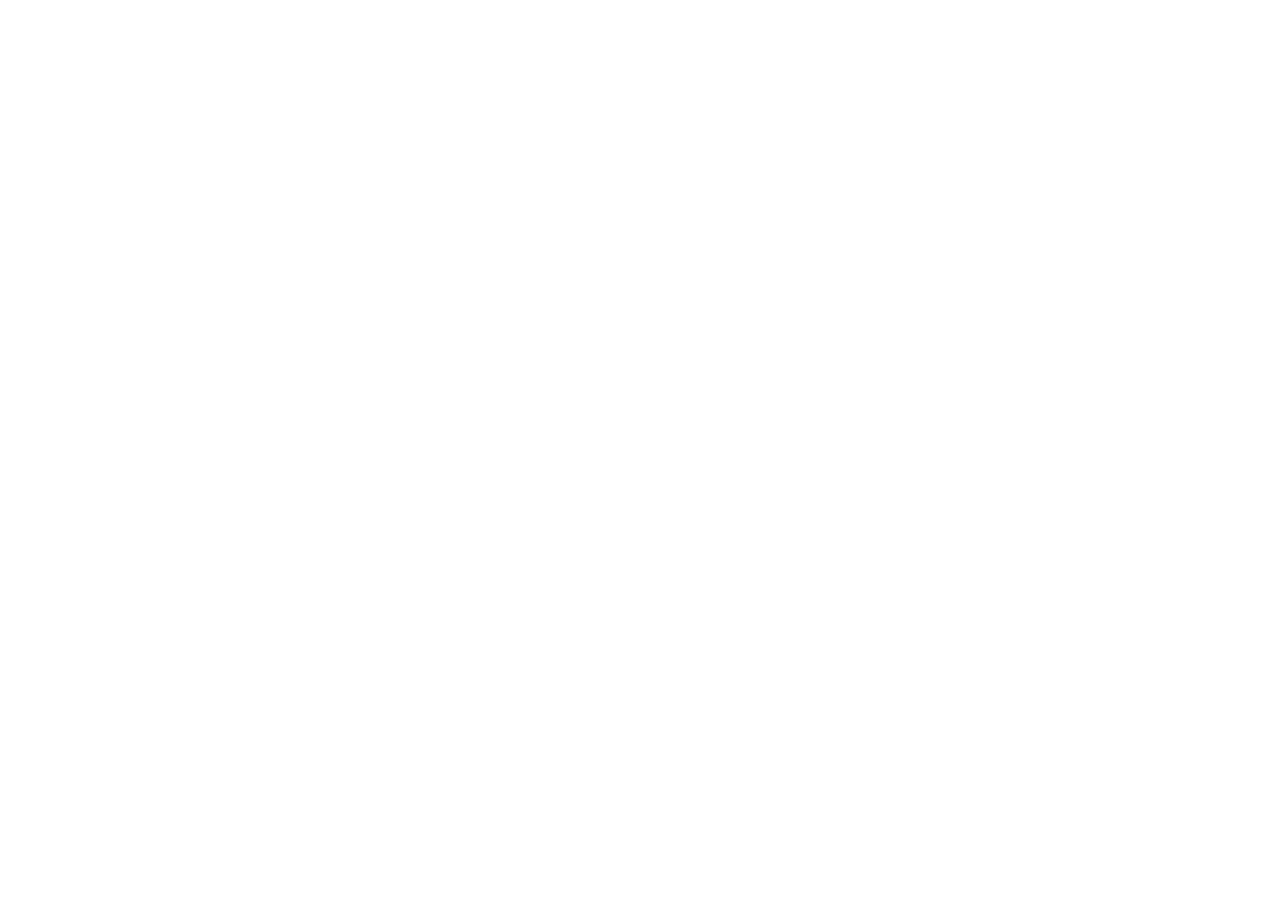
==== Index.html @ d86732a0 "Add files via upload" ====
<!DOCTYPE HTML>
<html lang="en">
    <meta charset="UTF-8">
    <meta name= "author" content= "LVZ">
    <meta name= "veiwport" content="width=device-width, initial-scale="1.0>
<title>Title</title>
    
<?php
    include "head.php";
?>
<body>

    

</body>
</html>
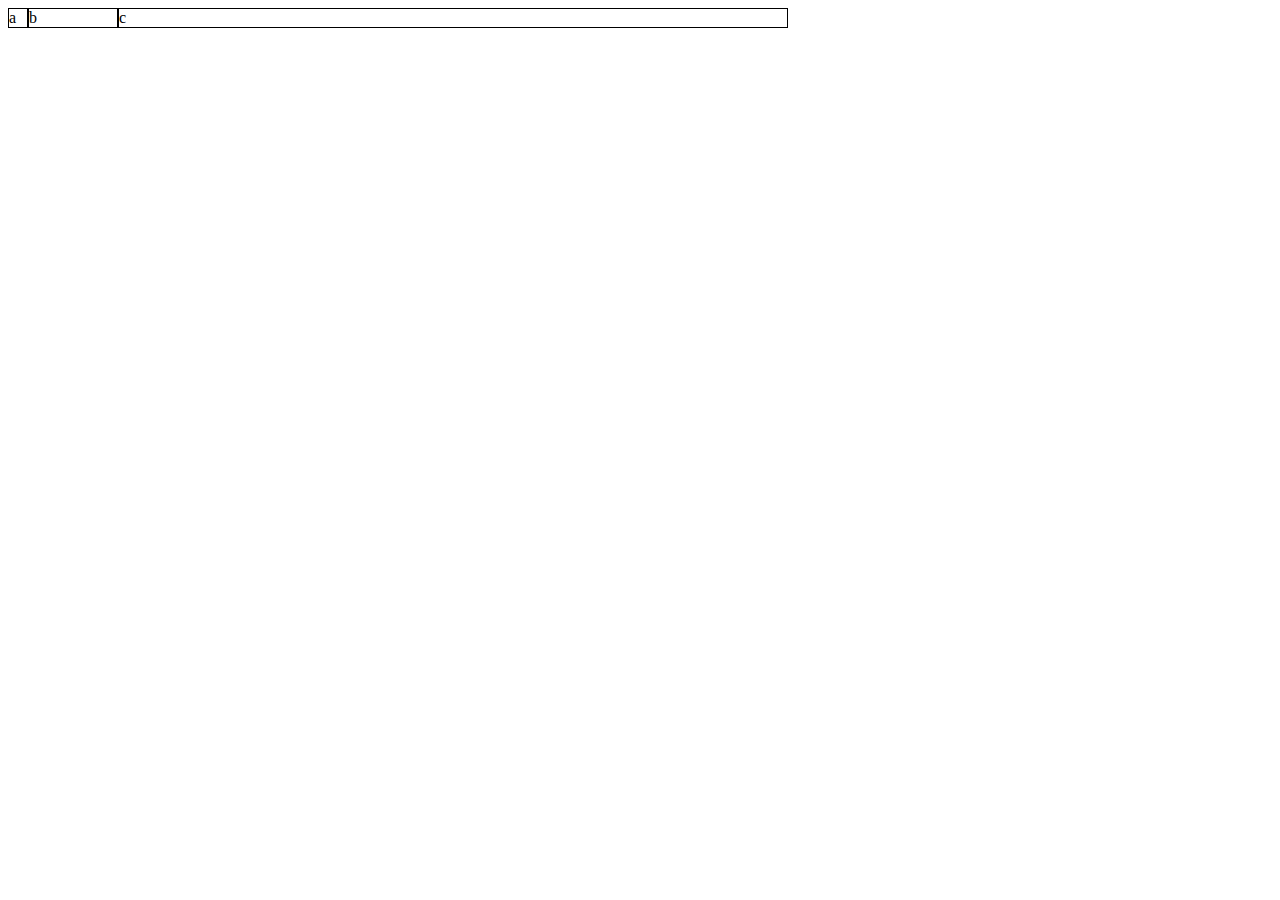
==== commit 1e27280a: "Add files via upload" ====
--- a/Index.html
+++ b/Index.html
@@ -4,13 +4,14 @@
     <meta name= "author" content= "LVZ">
     <meta name= "veiwport" content="width=device-width, initial-scale="1.0>
 <title>Title</title>
-    
-<?php
-    include "head.php";
-?>
+<head>
+    <link rel="stylesheet" href="index.css">
+</head>
 <body>
-
-    
-
+<div class="box">
+    <div class="a">a</div>
+    <div class="b">b</div>
+    <div class="c">c</div>
+</div>
 </body>
 </html>--- a/index.css
+++ b/index.css
@@ -0,0 +1,24 @@
+/*this makes the grid and thus the format*/
+.box {  
+    display: grid;
+    grid-template-columns: 20px 90px 670px;
+    grid-template-rows: auto;
+    grid-template-areas:
+       "a b c"; 
+}
+
+.a {
+    grid-area: a;
+}
+
+.b {
+    grid-area: b;
+}
+
+.c {
+    grid-area: c;
+}
+
+.a, .b, .c{
+    border: 1px solid black;
+}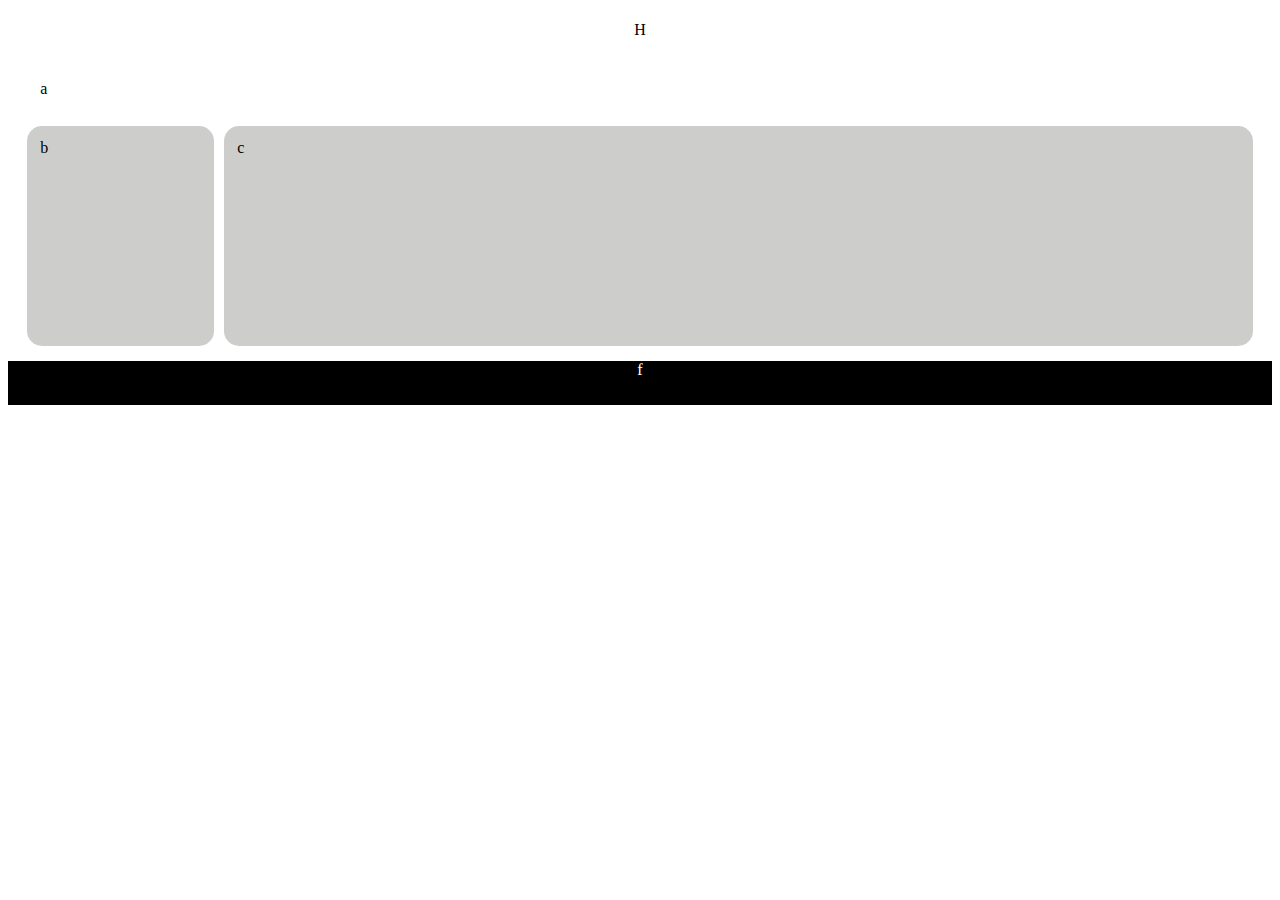
==== commit 491e63de: "Add files via upload" ====
--- a/Index.html
+++ b/Index.html
@@ -8,10 +8,12 @@
     <link rel="stylesheet" href="index.css">
 </head>
 <body>
-<div class="box">
-    <div class="a">a</div>
-    <div class="b">b</div>
-    <div class="c">c</div>
+<div class="grid">
+    <div class="header">H</div>
+    <div class="nav">a</div>
+    <div class="side">b</div>
+    <div class="main">c</div>
+    <div class="footer">f</div>
 </div>
 </body>
 </html>--- a/index.css
+++ b/index.css
@@ -1,24 +1,48 @@
 /*this makes the grid and thus the format*/
-.box {  
+.grid {  
     display: grid;
-    grid-template-columns: 20px 90px 670px;
-    grid-template-rows: auto;
+    justify-content: space-between;
+    align-content: space-between;
+    grid-template-columns: 1fr 20fr 110fr 1fr;
+    grid-template-rows: 1fr 1fr 5fr 1fr;
+    column-gap: 10px;
+    grid-row-gap: 15px;
     grid-template-areas:
-       "a b c"; 
+       ". h h ."
+       ". n n ."
+       ". s m ."
+       "f f f f"; 
 }
 
-.a {
-    grid-area: a;
+.header {
+    grid-area: h;
+    place-self: center;
 }
 
-.b {
-    grid-area: b;
+.nav {
+    grid-area: n;
 }
 
-.c {
-    grid-area: c;
+.side {
+    grid-area: s;
+    background-color: #CDCECC;
 }
 
-.a, .b, .c{
-    border: 1px solid black;
+.main {
+    grid-area: m;
+    background-color: #CDCECC;
+}
+
+.footer {
+    grid-area: f;
+    color: white;
+    background-color: black;
+    text-align: center;
+    
+}
+
+.nav, .side, .main{
+    border: 0px solid black;
+    border-radius: 15px;
+    padding: 13px;
 }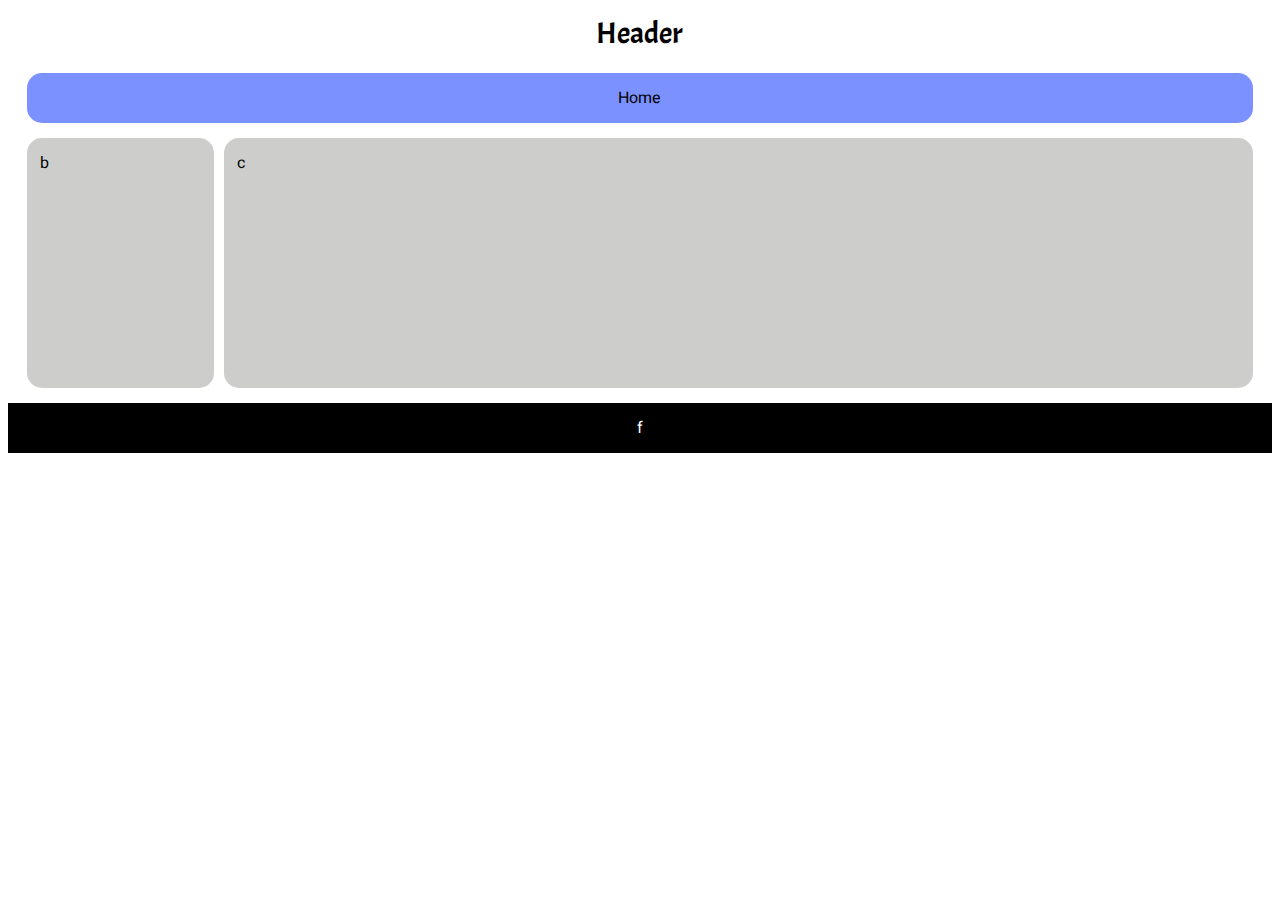
==== commit bc65569b: "Add files via upload" ====
--- a/Index.html
+++ b/Index.html
@@ -3,17 +3,33 @@
     <meta charset="UTF-8">
     <meta name= "author" content= "LVZ">
     <meta name= "veiwport" content="width=device-width, initial-scale="1.0>
+    <link href="https://fonts.googleapis.com/css2?family=Acme&family=Heebo&display=swap" rel="stylesheet">
 <title>Title</title>
 <head>
     <link rel="stylesheet" href="index.css">
 </head>
 <body>
 <div class="grid">
-    <div class="header">H</div>
-    <div class="nav">a</div>
-    <div class="side">b</div>
-    <div class="main">c</div>
-    <div class="footer">f</div>
+    <div class="header">
+        Header
+    </div>
+    
+    <div class="nav">
+        <a href="Index.html">Home</a>
+    </div>
+    
+    <div class="side">
+        b
+    </div>
+    
+    <div class="main">
+        c
+    </div>
+    
+    <div class="footer">
+        f
+    </div>
+    
 </div>
 </body>
 </html>--- a/index.css
+++ b/index.css
@@ -1,5 +1,6 @@
 /*this makes the grid and thus the format*/
 .grid {  
+    font-family: 'Heebo', sans-serif;
     display: grid;
     justify-content: space-between;
     align-content: space-between;
@@ -17,10 +18,14 @@
 .header {
     grid-area: h;
     place-self: center;
+    font-family: 'Acme', sans-serif;
+    font-size: 30px;
 }
 
 .nav {
     grid-area: n;
+    background-color: #7A91FF;
+    text-align: center;
 }
 
 .side {
@@ -38,6 +43,7 @@
     color: white;
     background-color: black;
     text-align: center;
+    padding: 13px;
     
 }
 
@@ -45,4 +51,8 @@
     border: 0px solid black;
     border-radius: 15px;
     padding: 13px;
+}
+
+a:link, a:visited {
+    color: #000000; text-decoration: none;
 }